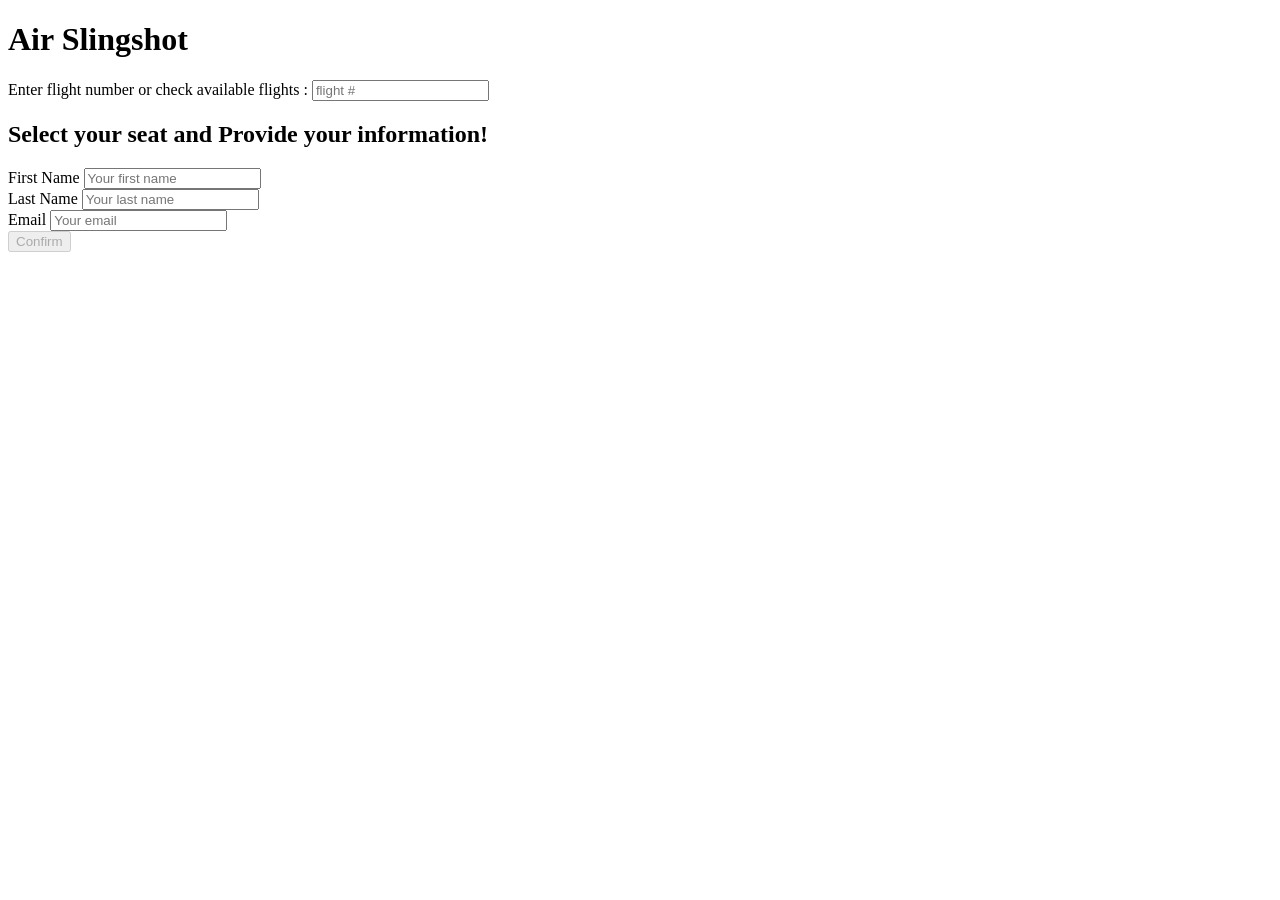
==== public/seat-select/index.html @ abc08acc "Added list of flights in input and renders correct fuselage" ====
<!doctype html>
<html>
    <head>
        <meta charset="utf-8">
        <meta name="viewport" content="width=device-width, initial-scale=1, maximum-scale=1,user-scalable=0, minimal-ui" />
        <link rel="stylesheet" type="text/css" href="/css/styles.css" />
        <title>Seat Selection</title>
    </head>
    <body>
        <div class='main'>
            <header class='header'>
                <h1 class='header-logo'>Air Slingshot</h1>
            </div>
            <div class="flight-select">
                <label for="flight">Enter flight number or check available flights :</label>
                <input list="flightList" name="flight" id="flight" class="flight" placeholder="flight #" />
                <datalist id="flightList">
                    
                </datalist>
            </div>
            <div class="form-container">
                <h2>Select your seat and Provide your information!</h2>
                <form id="seats" class="content" name="salesForm" onsubmit="handleConfirmSeat(event)">
                    <div class='form-content plane'>
                        <div id="seats-section"></div>
                    </div>
                    <div class="form-content user">
                        <div class='form-item'>
                            <label for="givenName">First Name</label>
                            <input id="givenName" type="text" name="givenName" placeholder="Your first name" required />
                        </div>
                        <div class='form-item'>
                            <label for="surname">Last Name</label>
                            <input id="surname" type="text" name="surname" placeholder="Your last name" required />
                        </div>
                        <div class='form-item'>
                            <label for="email">Email</label>
                            <input id="email" type="email" name="email" placeholder="Your email" required />
                        </div>
                        <button class='button confirm' id='confirm-button' disabled>
                            <div class="lds-dual-ring"></div>
                            Confirm<span id="seat-number"></span>
                        </button>
                    </div>
                </form>
            </div>
        </div>
        <script src="./seat-select.js"></script>
    </body>
</html>
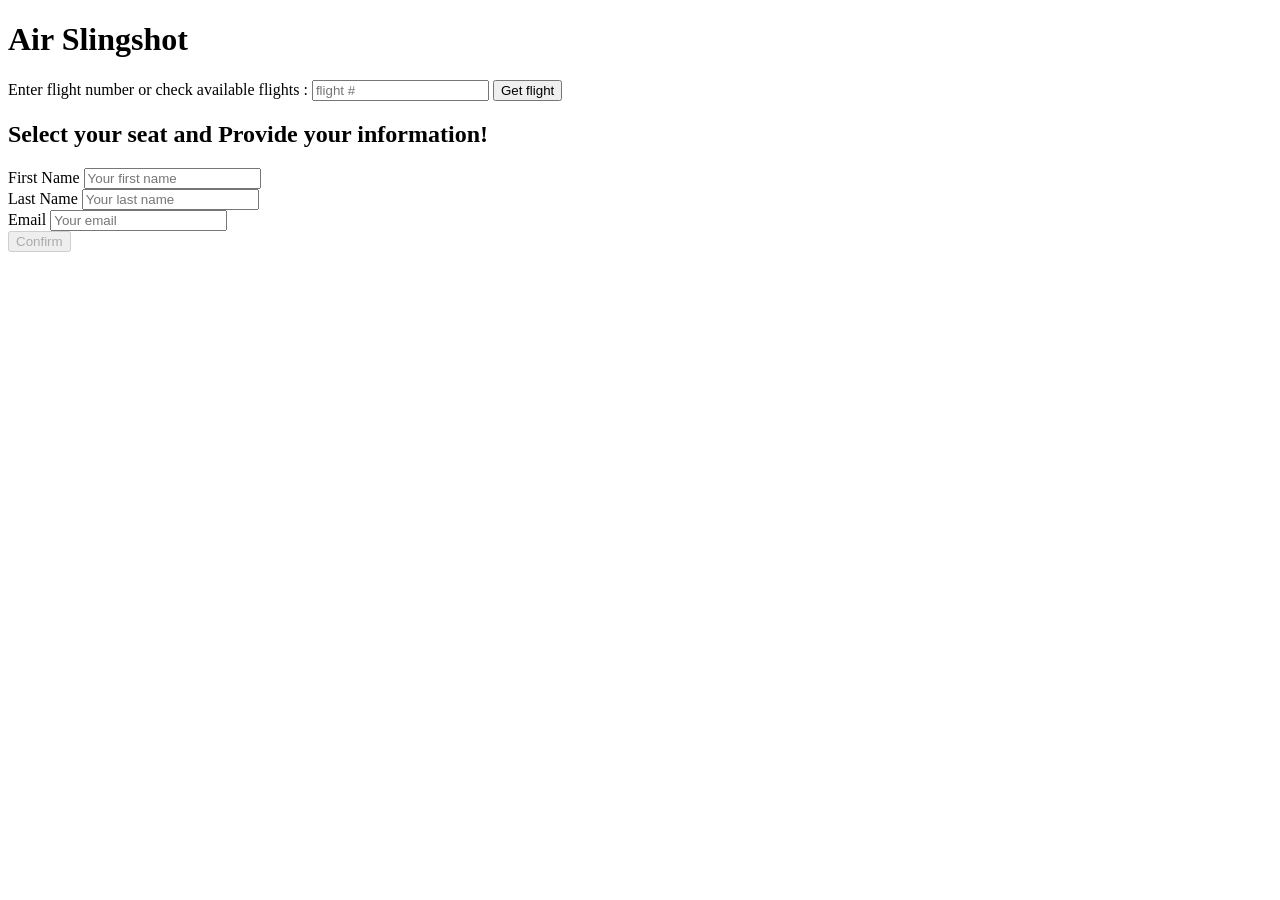
==== commit 6e6fa688: "Added button to render fuselage" ====
--- a/public/seat-select/index.html
+++ b/public/seat-select/index.html
@@ -14,6 +14,7 @@
             <div class="flight-select">
                 <label for="flight">Enter flight number or check available flights :</label>
                 <input list="flightList" name="flight" id="flight" class="flight" placeholder="flight #" />
+                <button id="get-flight" class="get-flight">Get flight</button>
                 <datalist id="flightList">
                     
                 </datalist>
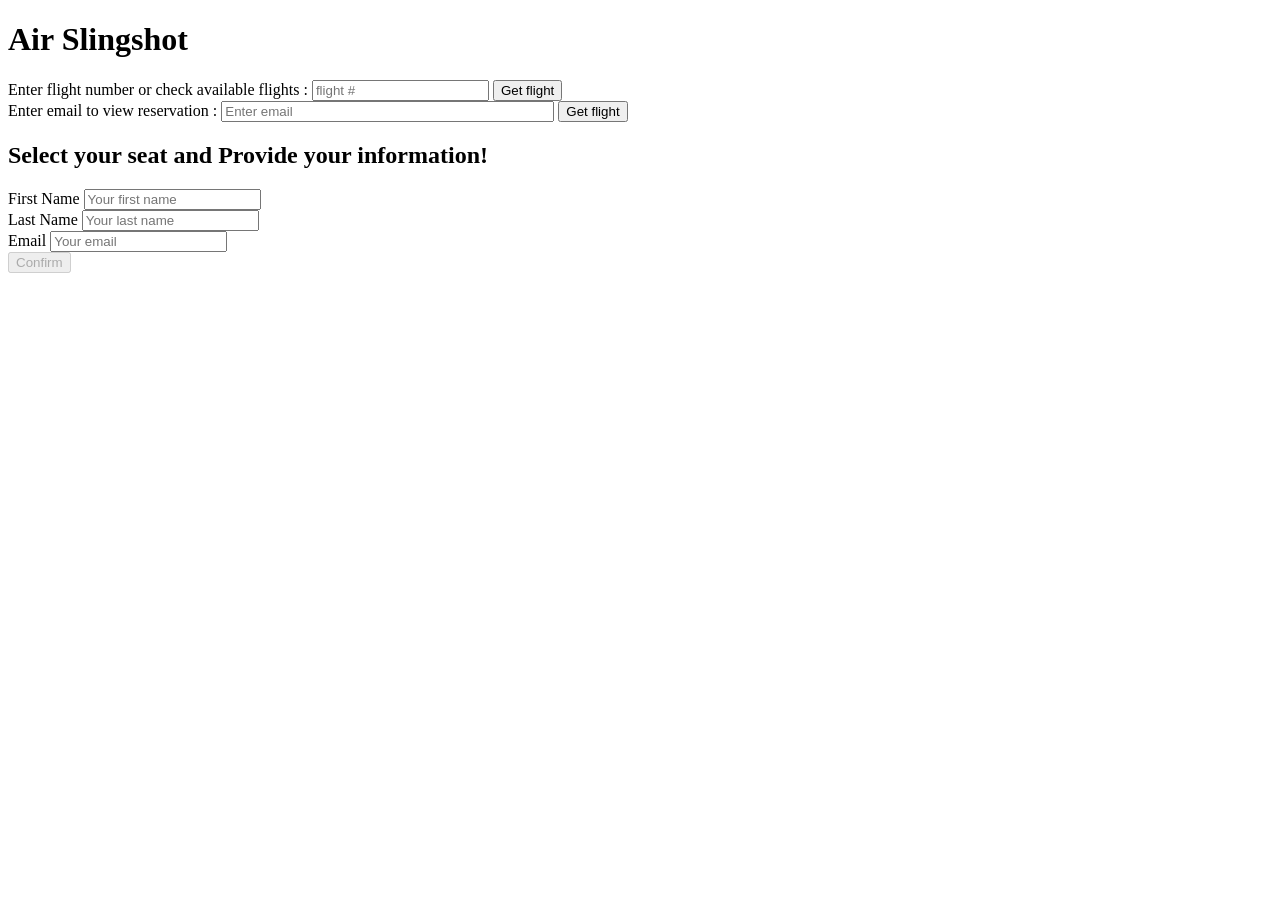
==== commit 00ae873d: "Changed view reservation with Id to email" ====
--- a/public/seat-select/index.html
+++ b/public/seat-select/index.html
@@ -11,13 +11,18 @@
             <header class='header'>
                 <h1 class='header-logo'>Air Slingshot</h1>
             </div>
-            <div class="flight-select">
+            <div class="flight-select" style="margin-bottom: 0;">
                 <label for="flight">Enter flight number or check available flights :</label>
                 <input list="flightList" name="flight" id="flight" class="flight" placeholder="flight #" />
                 <button id="get-flight" class="get-flight">Get flight</button>
                 <datalist id="flightList">
                     
                 </datalist>
+            </div>
+            <div class="flight-select">
+                <label for="email">Enter email to view reservation :</label>
+                <input type="text" name="email" id="email-for-reservation" class="flight" placeholder="Enter email"  style="width: 325px;"/>
+                <button id="get-flight-reservation" class="get-flight">Get flight</button>
             </div>
             <div class="form-container">
                 <h2>Select your seat and Provide your information!</h2>
